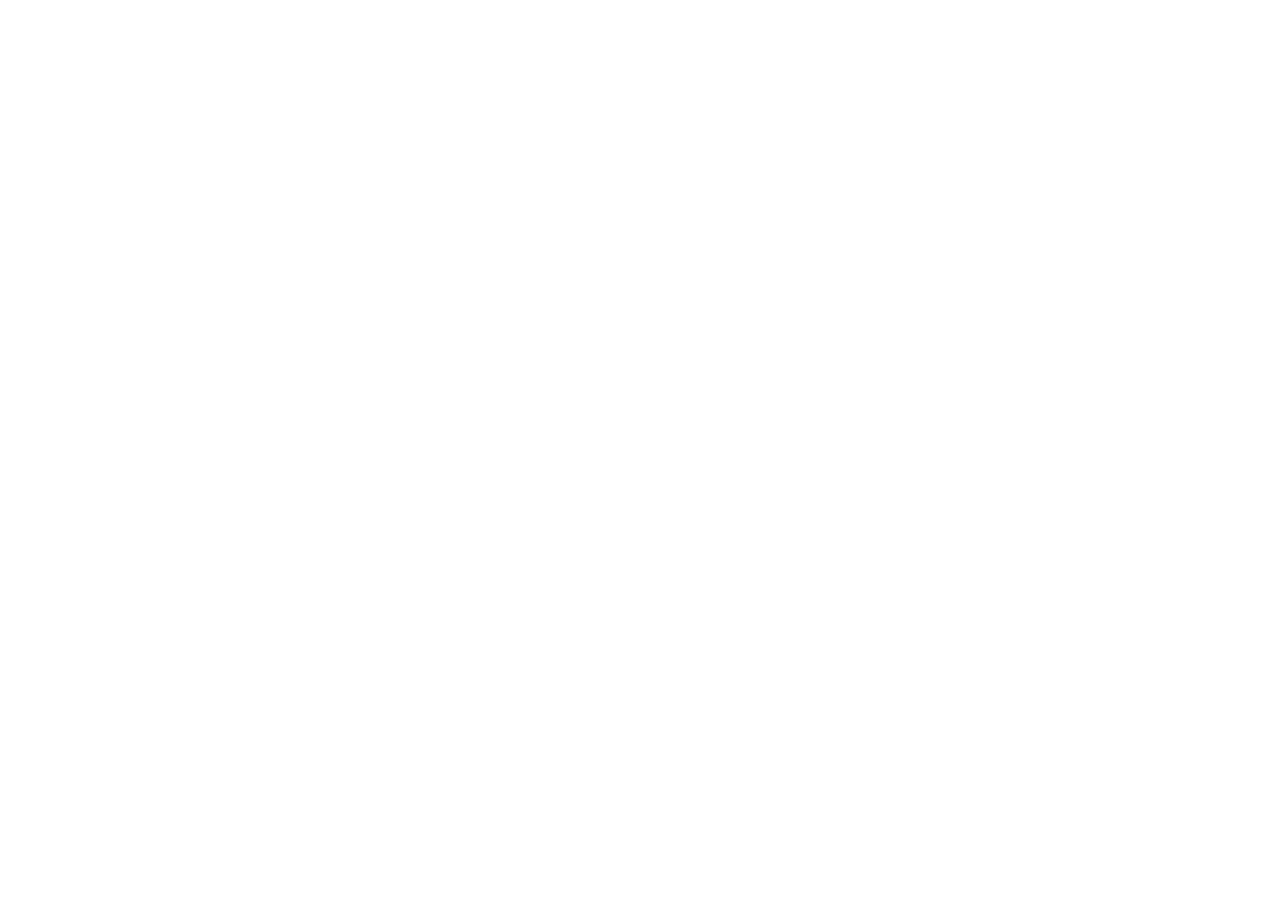
==== test/test.html @ 6c530011 "adjust" ====
<!DOCTYPE html>
<html lang="en">
<head>
    <meta charset="UTF-8">
    <meta http-equiv="X-UA-Compatible" content="IE=edge">
    <meta name="viewport" content="width=device-width, initial-scale=1.0">
    <title>Document</title>
    <script defer src="./test.js"></script>
</head>
<body>
   <div id="time"></div>
</body>
</html>
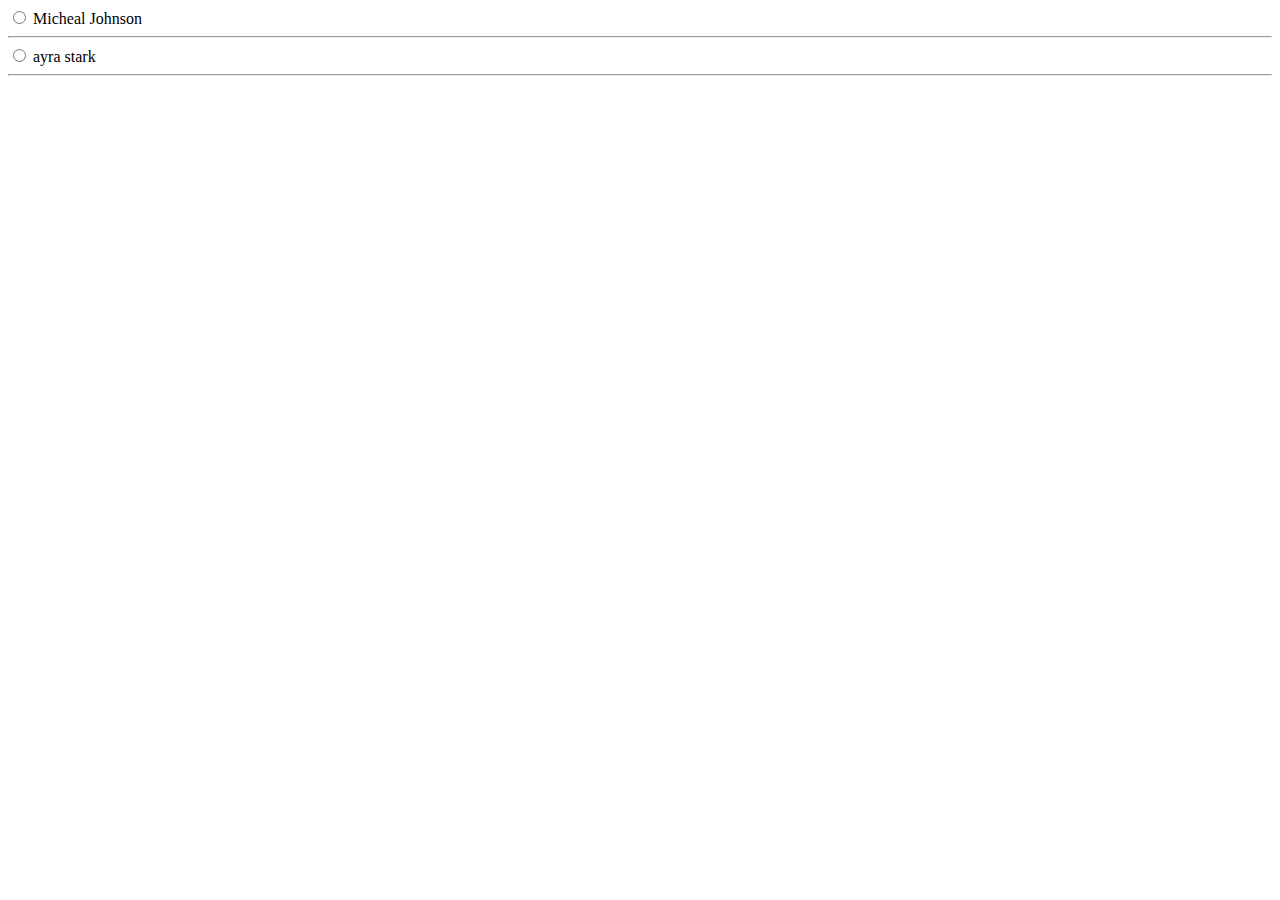
==== commit 95af41cd: "more" ====
--- a/test/test.html
+++ b/test/test.html
@@ -8,6 +8,24 @@
     <script defer src="./test.js"></script>
 </head>
 <body>
-   <div id="time"></div>
+   <div id="main">
+       <!-- OPTION 1 -->
+       <div class="form-check">
+        <input class="form-check-input option" type="radio" name="option" id="option1">
+        <label class="form-check-label" for="option1" id="option1A">
+          Micheal Johnson
+        </label>
+    </div>
+    <hr class="mt-1 mx-2">
+
+    <!-- OPTION 2 -->
+    <div class="form-check">
+        <input class="form-check-input option" type="radio" name="option" id="option2">
+        <label class="form-check-label" for="option1" id="option2A">
+          ayra stark
+        </label>
+    </div>
+    <hr class="mt-1 mx-2">
+   </div>
 </body>
 </html>